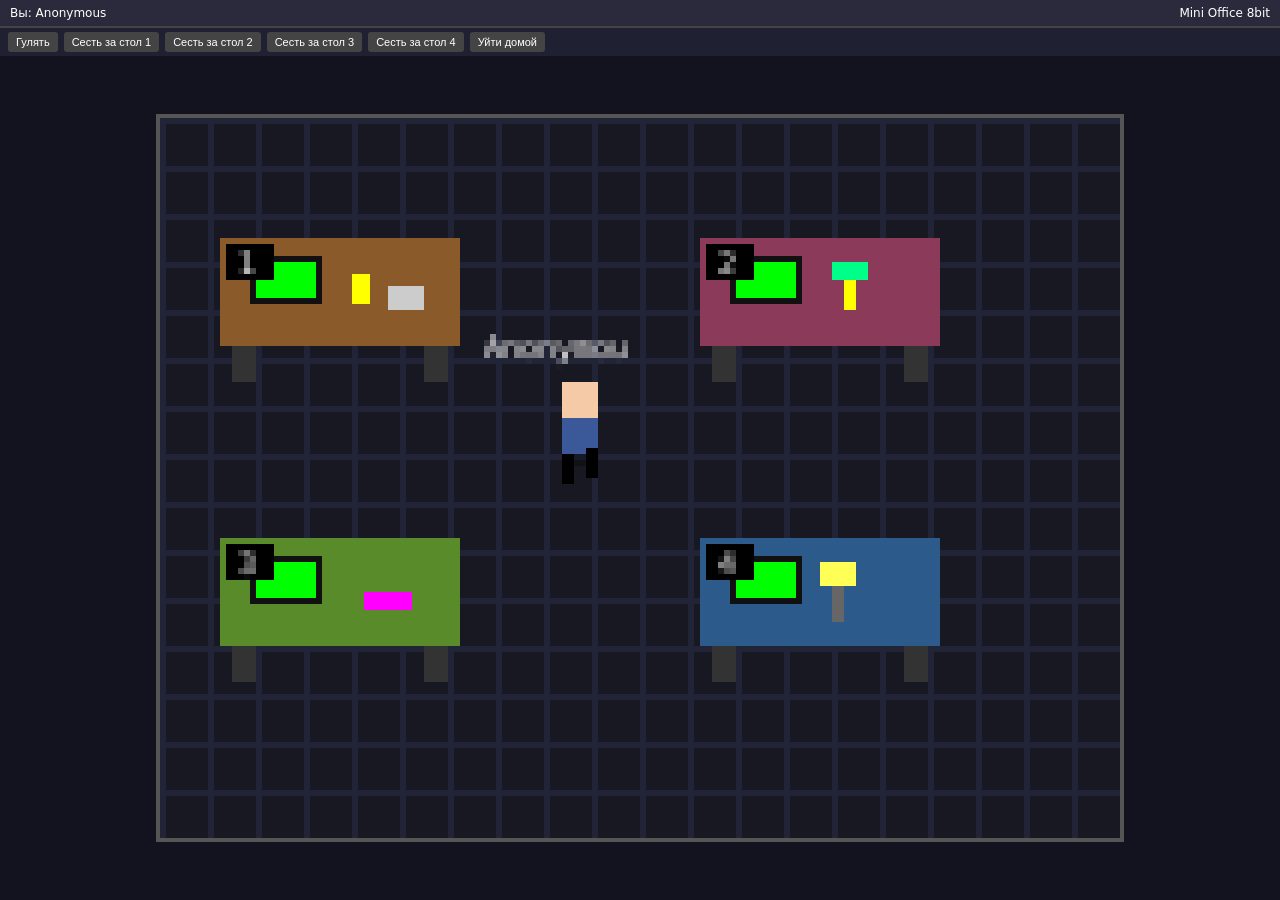
==== index.html @ fc2d225b "Rename indeх.html to index.html" ====
<!doctype html>
<html lang="ru">
<head>
  <meta charset="utf-8" />
  <title>Mini Office 8bit</title>
  <meta name="viewport" content="width=device-width, initial-scale=1.0" />

  <!-- Telegram Mini App JS -->
  <script src="https://telegram.org/js/telegram-web-app.js"></script>

  <style>
    body {
      margin: 0;
      padding: 0;
      background: #1c1c2b;
      font-family: system-ui, sans-serif;
      color: #fff;
      display: flex;
      flex-direction: column;
      height: 100vh;
    }

    #top-bar {
      flex: 0 0 auto;
      padding: 6px 10px;
      font-size: 12px;
      background: #2a2a3c;
      display: flex;
      justify-content: space-between;
      align-items: center;
      border-bottom: 2px solid #444;
    }

    #top-bar span {
      white-space: nowrap;
      overflow: hidden;
      text-overflow: ellipsis;
    }

    #controls {
      flex: 0 0 auto;
      padding: 4px 8px;
      background: #202033;
      font-size: 12px;
      display: flex;
      gap: 6px;
    }

    #controls button {
      background: #444;
      color: #fff;
      border: 0;
      padding: 4px 8px;
      border-radius: 3px;
      font-size: 11px;
      cursor: pointer;
    }

    #controls button:active {
      transform: translateY(1px);
      background: #666;
    }

    #game-container {
      flex: 1 1 auto;
      display: flex;
      justify-content: center;
      align-items: center;
      background: #13131f;
    }

    canvas {
      image-rendering: pixelated;
      image-rendering: crisp-edges;
      border: 4px solid #555;
      background: #101018;
    }
  </style>
</head>
<body>
  <div id="top-bar">
    <span id="user-label">Loading...</span>
    <span>Mini Office 8bit</span>
  </div>

  <div id="controls">
    <button data-action="walk">Гулять</button>
    <button data-action="desk1">Сесть за стол 1</button>
    <button data-action="desk2">Сесть за стол 2</button>
    <button data-action="desk3">Сесть за стол 3</button>
    <button data-action="desk4">Сесть за стол 4</button>
    <button data-action="leave">Уйти домой</button>
  </div>

  <div id="game-container">
    <canvas id="office" width="160" height="120"></canvas>
  </div>

  <script>
    // --- 1. Инициализация Telegram Mini App ---
    const tg = window.Telegram?.WebApp;
    if (tg) {
      tg.ready(); // говорим Телеге, что всё готово [web:2][web:6]
    }

    const initDataUnsafe = tg?.initDataUnsafe || {};
    const user = initDataUnsafe.user || {};
    const userName = user.first_name || user.username || "Anonymous";
    const userLabel = document.getElementById("user-label");
    userLabel.textContent = "Вы: " + userName;

    // --- 2. Примитивная 8бит сцена ---
    const canvas = document.getElementById("office");
    const ctx = canvas.getContext("2d");

    const SCALE = 3; // увеличивающий масштаб для Telegram-клиента
    function resizeCanvas() {
      const container = document.getElementById("game-container");
      const maxW = container.clientWidth - 16;
      const maxH = container.clientHeight - 16;

      // масштабируем integer‑кратко
      const scale = Math.floor(Math.min(maxW / canvas.width, maxH / canvas.height));
      const cssScale = Math.max(SCALE, scale);
      canvas.style.width = canvas.width * cssScale + "px";
      canvas.style.height = canvas.height * cssScale + "px";
    }
    window.addEventListener("resize", resizeCanvas);
    resizeCanvas();

    // --- 3. Офис: 4 стола с предметами ---
    // Координаты столов (верхний левый угол)
    const desks = [
      { x: 10,  y: 20, color: "#8b5a2b", label: "D1", items: ["PC", "Mug"] },
      { x: 90,  y: 20, color: "#8b3a5a", label: "D2", items: ["Laptop", "Plant"] },
      { x: 10,  y: 70, color: "#5a8b2b", label: "D3", items: ["PC", "Stapler"] },
      { x: 90,  y: 70, color: "#2b5a8b", label: "D4", items: ["Tablet", "Lamp"] },
    ];

    // Состояние персонажа
    const player = {
      mode: "walk", // "walk" | "desk1-4" | "leave"
      x: 70,
      y: 50,
      frame: 0,
    };

    function setMode(mode) {
      player.mode = mode;
      if (mode.startsWith("desk")) {
        const idx = Number(mode.slice(4)) - 1;
        const d = desks[idx];
        player.x = d.x + 10;
        player.y = d.y - 6;
      } else if (mode === "leave") {
        // Уводим персонажа за экран
        player.x = -20;
        player.y = -20;
      } else if (mode === "walk") {
        player.x = 70;
        player.y = 50;
      }
    }

    // --- 4. Отрисовка ---
    function drawBackground() {
      // Пол в стиле The Office: серый, с клетками [web:10]
      ctx.fillStyle = "#181822";
      ctx.fillRect(0, 0, canvas.width, canvas.height);

      ctx.fillStyle = "#202436";
      for (let y = 0; y < canvas.height; y += 8) {
        ctx.fillRect(0, y, canvas.width, 1);
      }
      for (let x = 0; x < canvas.width; x += 8) {
        ctx.fillRect(x, 0, 1, canvas.height);
      }
    }

    function drawDesk(d, index) {
      // Стол
      ctx.fillStyle = d.color;
      ctx.fillRect(d.x, d.y, 40, 18);

      // Ножки
      ctx.fillStyle = "#333";
      ctx.fillRect(d.x + 2, d.y + 18, 4, 6);
      ctx.fillRect(d.x + 34, d.y + 18, 4, 6);

      // Монитор / ноут / девайсы как простые прямоугольники
      ctx.fillStyle = "#111";
      ctx.fillRect(d.x + 5, d.y + 3, 12, 8); // экран
      ctx.fillStyle = "#0f0";
      ctx.fillRect(d.x + 6, d.y + 4, 10, 6); // "светящийся" экран

      // Индивидуальные фишки на каждом столе
      ctx.fillStyle = "#ff0"; // кружка / лампа / растение
      if (index === 0) {
        // Стол 1: кружка + листок
        ctx.fillRect(d.x + 22, d.y + 6, 3, 5); // кружка
        ctx.fillStyle = "#ccc";
        ctx.fillRect(d.x + 28, d.y + 8, 6, 4); // бумага
      } else if (index === 1) {
        // Стол 2: растение
        ctx.fillRect(d.x + 24, d.y + 6, 2, 6); // стебель
        ctx.fillStyle = "#0f8";
        ctx.fillRect(d.x + 22, d.y + 4, 6, 3); // листья
      } else if (index === 2) {
        // Стол 3: степлер
        ctx.fillStyle = "#f0f";
        ctx.fillRect(d.x + 24, d.y + 9, 8, 3);
      } else if (index === 3) {
        // Стол 4: лампа
        ctx.fillStyle = "#666";
        ctx.fillRect(d.x + 22, d.y + 8, 2, 6); // ножка
        ctx.fillStyle = "#ff5";
        ctx.fillRect(d.x + 20, d.y + 4, 6, 4); // абажур
      }

      // Маленький ярлык стола (номер)
      ctx.fillStyle = "#000";
      ctx.fillRect(d.x + 1, d.y + 1, 8, 6);
      ctx.fillStyle = "#fff";
      ctx.font = "5px monospace";
      ctx.fillText(String(index + 1), d.x + 3, d.y + 6);
    }

    function drawPlayer() {
      if (player.mode === "leave") return; // не рисуем, если ушёл

      // 8‑бит спрайт: простой человечек
      const px = Math.round(player.x);
      const py = Math.round(player.y);

      // Тень
      ctx.fillStyle = "rgba(0,0,0,0.3)";
      ctx.fillRect(px - 3, py + 6, 6, 2);

      // Тело
      ctx.fillStyle = "#f5cba7"; // лицо
      ctx.fillRect(px - 3, py - 6, 6, 6); // голова

      ctx.fillStyle = "#3b5998"; // рубашка
      ctx.fillRect(px - 3, py, 6, 6);

      ctx.fillStyle = "#000"; // ноги
      ctx.fillRect(px - 3, py + 6, 2, 4);
      ctx.fillRect(px + 1, py + 6, 2, 4);

      // Примитивная анимация "шага"
      if (player.mode === "walk") {
        const offset = (player.frame % 20 < 10) ? 1 : -1;
        ctx.fillRect(px - 3, py + 6 + offset, 2, 4);
        ctx.fillRect(px + 1, py + 6 - offset, 2, 4);
      }

      // Имя над персонажем (урезанное)
      ctx.fillStyle = "#fff";
      ctx.font = "5px monospace";
      const label = (userName || "You").slice(0, 8);
      ctx.fillText(label, px - label.length * 2, py - 10);
    }

    function loop() {
      player.frame++;

      drawBackground();
      desks.forEach((d, i) => drawDesk(d, i));
      drawPlayer();

      requestAnimationFrame(loop);
    }
    loop();

    // --- 5. Управление кнопками ---
    document.getElementById("controls").addEventListener("click", (e) => {
      if (e.target.tagName !== "BUTTON") return;
      const action = e.target.dataset.action;
      if (action === "walk") {
        setMode("walk");
      } else if (action === "leave") {
        setMode("leave");
      } else if (action.startsWith("desk")) {
        setMode(action);
      }
    });

  </script>
</body>
</html>
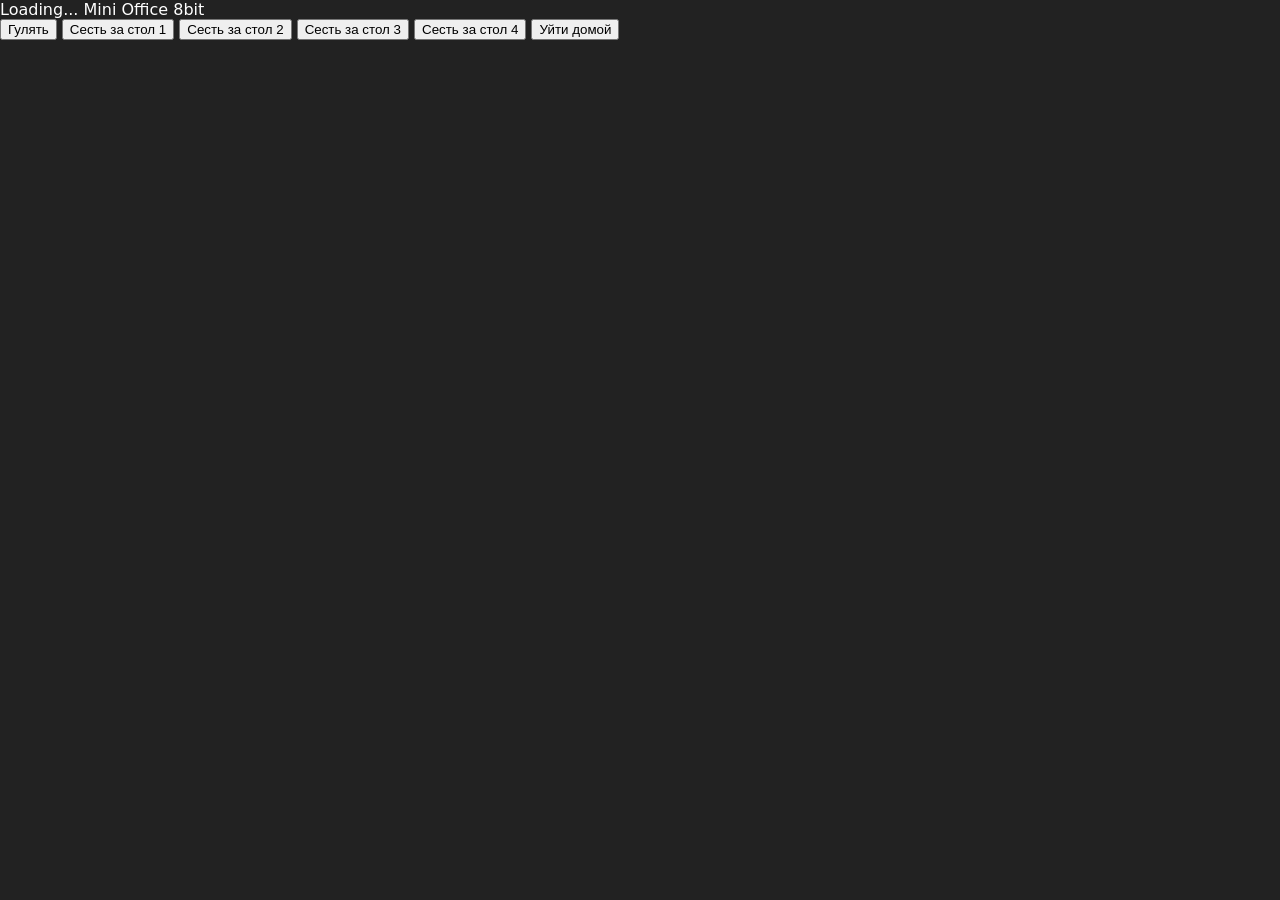
==== commit 00c680b2: "Update index.html" ====
--- a/index.html
+++ b/index.html
@@ -8,74 +8,8 @@
   <!-- Telegram Mini App JS -->
   <script src="https://telegram.org/js/telegram-web-app.js"></script>
 
-  <style>
-    body {
-      margin: 0;
-      padding: 0;
-      background: #1c1c2b;
-      font-family: system-ui, sans-serif;
-      color: #fff;
-      display: flex;
-      flex-direction: column;
-      height: 100vh;
-    }
-
-    #top-bar {
-      flex: 0 0 auto;
-      padding: 6px 10px;
-      font-size: 12px;
-      background: #2a2a3c;
-      display: flex;
-      justify-content: space-between;
-      align-items: center;
-      border-bottom: 2px solid #444;
-    }
-
-    #top-bar span {
-      white-space: nowrap;
-      overflow: hidden;
-      text-overflow: ellipsis;
-    }
-
-    #controls {
-      flex: 0 0 auto;
-      padding: 4px 8px;
-      background: #202033;
-      font-size: 12px;
-      display: flex;
-      gap: 6px;
-    }
-
-    #controls button {
-      background: #444;
-      color: #fff;
-      border: 0;
-      padding: 4px 8px;
-      border-radius: 3px;
-      font-size: 11px;
-      cursor: pointer;
-    }
-
-    #controls button:active {
-      transform: translateY(1px);
-      background: #666;
-    }
-
-    #game-container {
-      flex: 1 1 auto;
-      display: flex;
-      justify-content: center;
-      align-items: center;
-      background: #13131f;
-    }
-
-    canvas {
-      image-rendering: pixelated;
-      image-rendering: crisp-edges;
-      border: 4px solid #555;
-      background: #101018;
-    }
-  </style>
+  <!-- Подключаем внешний CSS -->
+  <link rel="stylesheet" href="style.css">
 </head>
 <body>
   <div id="top-bar">
@@ -96,195 +30,7 @@
     <canvas id="office" width="160" height="120"></canvas>
   </div>
 
-  <script>
-    // --- 1. Инициализация Telegram Mini App ---
-    const tg = window.Telegram?.WebApp;
-    if (tg) {
-      tg.ready(); // говорим Телеге, что всё готово [web:2][web:6]
-    }
-
-    const initDataUnsafe = tg?.initDataUnsafe || {};
-    const user = initDataUnsafe.user || {};
-    const userName = user.first_name || user.username || "Anonymous";
-    const userLabel = document.getElementById("user-label");
-    userLabel.textContent = "Вы: " + userName;
-
-    // --- 2. Примитивная 8бит сцена ---
-    const canvas = document.getElementById("office");
-    const ctx = canvas.getContext("2d");
-
-    const SCALE = 3; // увеличивающий масштаб для Telegram-клиента
-    function resizeCanvas() {
-      const container = document.getElementById("game-container");
-      const maxW = container.clientWidth - 16;
-      const maxH = container.clientHeight - 16;
-
-      // масштабируем integer‑кратко
-      const scale = Math.floor(Math.min(maxW / canvas.width, maxH / canvas.height));
-      const cssScale = Math.max(SCALE, scale);
-      canvas.style.width = canvas.width * cssScale + "px";
-      canvas.style.height = canvas.height * cssScale + "px";
-    }
-    window.addEventListener("resize", resizeCanvas);
-    resizeCanvas();
-
-    // --- 3. Офис: 4 стола с предметами ---
-    // Координаты столов (верхний левый угол)
-    const desks = [
-      { x: 10,  y: 20, color: "#8b5a2b", label: "D1", items: ["PC", "Mug"] },
-      { x: 90,  y: 20, color: "#8b3a5a", label: "D2", items: ["Laptop", "Plant"] },
-      { x: 10,  y: 70, color: "#5a8b2b", label: "D3", items: ["PC", "Stapler"] },
-      { x: 90,  y: 70, color: "#2b5a8b", label: "D4", items: ["Tablet", "Lamp"] },
-    ];
-
-    // Состояние персонажа
-    const player = {
-      mode: "walk", // "walk" | "desk1-4" | "leave"
-      x: 70,
-      y: 50,
-      frame: 0,
-    };
-
-    function setMode(mode) {
-      player.mode = mode;
-      if (mode.startsWith("desk")) {
-        const idx = Number(mode.slice(4)) - 1;
-        const d = desks[idx];
-        player.x = d.x + 10;
-        player.y = d.y - 6;
-      } else if (mode === "leave") {
-        // Уводим персонажа за экран
-        player.x = -20;
-        player.y = -20;
-      } else if (mode === "walk") {
-        player.x = 70;
-        player.y = 50;
-      }
-    }
-
-    // --- 4. Отрисовка ---
-    function drawBackground() {
-      // Пол в стиле The Office: серый, с клетками [web:10]
-      ctx.fillStyle = "#181822";
-      ctx.fillRect(0, 0, canvas.width, canvas.height);
-
-      ctx.fillStyle = "#202436";
-      for (let y = 0; y < canvas.height; y += 8) {
-        ctx.fillRect(0, y, canvas.width, 1);
-      }
-      for (let x = 0; x < canvas.width; x += 8) {
-        ctx.fillRect(x, 0, 1, canvas.height);
-      }
-    }
-
-    function drawDesk(d, index) {
-      // Стол
-      ctx.fillStyle = d.color;
-      ctx.fillRect(d.x, d.y, 40, 18);
-
-      // Ножки
-      ctx.fillStyle = "#333";
-      ctx.fillRect(d.x + 2, d.y + 18, 4, 6);
-      ctx.fillRect(d.x + 34, d.y + 18, 4, 6);
-
-      // Монитор / ноут / девайсы как простые прямоугольники
-      ctx.fillStyle = "#111";
-      ctx.fillRect(d.x + 5, d.y + 3, 12, 8); // экран
-      ctx.fillStyle = "#0f0";
-      ctx.fillRect(d.x + 6, d.y + 4, 10, 6); // "светящийся" экран
-
-      // Индивидуальные фишки на каждом столе
-      ctx.fillStyle = "#ff0"; // кружка / лампа / растение
-      if (index === 0) {
-        // Стол 1: кружка + листок
-        ctx.fillRect(d.x + 22, d.y + 6, 3, 5); // кружка
-        ctx.fillStyle = "#ccc";
-        ctx.fillRect(d.x + 28, d.y + 8, 6, 4); // бумага
-      } else if (index === 1) {
-        // Стол 2: растение
-        ctx.fillRect(d.x + 24, d.y + 6, 2, 6); // стебель
-        ctx.fillStyle = "#0f8";
-        ctx.fillRect(d.x + 22, d.y + 4, 6, 3); // листья
-      } else if (index === 2) {
-        // Стол 3: степлер
-        ctx.fillStyle = "#f0f";
-        ctx.fillRect(d.x + 24, d.y + 9, 8, 3);
-      } else if (index === 3) {
-        // Стол 4: лампа
-        ctx.fillStyle = "#666";
-        ctx.fillRect(d.x + 22, d.y + 8, 2, 6); // ножка
-        ctx.fillStyle = "#ff5";
-        ctx.fillRect(d.x + 20, d.y + 4, 6, 4); // абажур
-      }
-
-      // Маленький ярлык стола (номер)
-      ctx.fillStyle = "#000";
-      ctx.fillRect(d.x + 1, d.y + 1, 8, 6);
-      ctx.fillStyle = "#fff";
-      ctx.font = "5px monospace";
-      ctx.fillText(String(index + 1), d.x + 3, d.y + 6);
-    }
-
-    function drawPlayer() {
-      if (player.mode === "leave") return; // не рисуем, если ушёл
-
-      // 8‑бит спрайт: простой человечек
-      const px = Math.round(player.x);
-      const py = Math.round(player.y);
-
-      // Тень
-      ctx.fillStyle = "rgba(0,0,0,0.3)";
-      ctx.fillRect(px - 3, py + 6, 6, 2);
-
-      // Тело
-      ctx.fillStyle = "#f5cba7"; // лицо
-      ctx.fillRect(px - 3, py - 6, 6, 6); // голова
-
-      ctx.fillStyle = "#3b5998"; // рубашка
-      ctx.fillRect(px - 3, py, 6, 6);
-
-      ctx.fillStyle = "#000"; // ноги
-      ctx.fillRect(px - 3, py + 6, 2, 4);
-      ctx.fillRect(px + 1, py + 6, 2, 4);
-
-      // Примитивная анимация "шага"
-      if (player.mode === "walk") {
-        const offset = (player.frame % 20 < 10) ? 1 : -1;
-        ctx.fillRect(px - 3, py + 6 + offset, 2, 4);
-        ctx.fillRect(px + 1, py + 6 - offset, 2, 4);
-      }
-
-      // Имя над персонажем (урезанное)
-      ctx.fillStyle = "#fff";
-      ctx.font = "5px monospace";
-      const label = (userName || "You").slice(0, 8);
-      ctx.fillText(label, px - label.length * 2, py - 10);
-    }
-
-    function loop() {
-      player.frame++;
-
-      drawBackground();
-      desks.forEach((d, i) => drawDesk(d, i));
-      drawPlayer();
-
-      requestAnimationFrame(loop);
-    }
-    loop();
-
-    // --- 5. Управление кнопками ---
-    document.getElementById("controls").addEventListener("click", (e) => {
-      if (e.target.tagName !== "BUTTON") return;
-      const action = e.target.dataset.action;
-      if (action === "walk") {
-        setMode("walk");
-      } else if (action === "leave") {
-        setMode("leave");
-      } else if (action.startsWith("desk")) {
-        setMode(action);
-      }
-    });
-
-  </script>
+  <!-- Подключаем внешний JS -->
+  <script src="script.js"></script>
 </body>
 </html>
--- a/style.css
+++ b/style.css
@@ -0,0 +1,29 @@
+/* Делаем фон страницы */
+body {
+  margin: 0;
+  padding: 0;
+  background-color: #222;
+  font-family: system-ui, -apple-system, BlinkMacSystemFont, "Segoe UI", sans-serif;
+  color: #fff;
+}
+
+/* Поле офиса */
+#game {
+  width: 800px;
+  height: 450px;
+  margin: 20px auto;
+  border: 2px solid #fff;
+  position: relative;
+  background-color: #333;
+}
+
+/* Персонаж */
+.worker {
+  width: 40px;
+  height: 40px;
+  background-color: #4caf50; /* зелёный квадратик */
+  position: absolute;
+  left: 50px;
+  top: 50px;
+  border-radius: 6px;
+}
